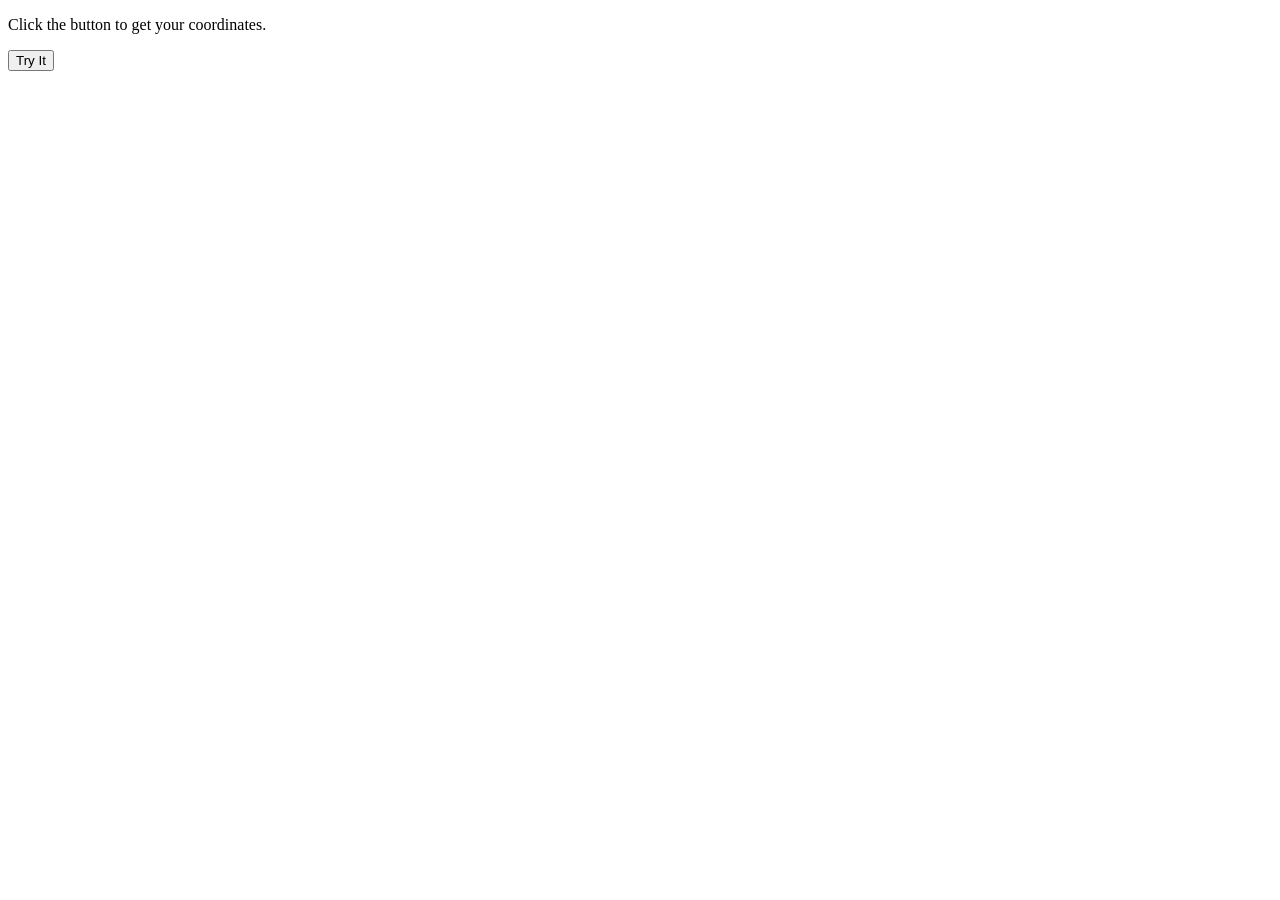
==== StoresLocator/src/main/resources/public/index.html @ 2fa7fc33 "Index page added including javascript logic to show result" ====
<!DOCTYPE html>
<html>
<script type="text/javascript" src="http://code.jquery.com/jquery-1.7.1.min.js"></script>
<body>

<p>Click the button to get your coordinates.</p>

<button onclick="getLocation()">Try It</button>

<p id="demo"></p>

<script>
var x = document.getElementById("demo");

function getLocation() {
    if (navigator.geolocation) {
        navigator.geolocation.getCurrentPosition(showPosition);
        navigator.geolocation.getCurrentPosition(showResult);
    } else {
        x.innerHTML = "Geolocation is not supported by this browser.";
    }
}

function showPosition(position) {
    x.innerHTML = "Latitude: " + position.coords.latitude +
    "<br>Longitude: " + position.coords.longitude;
}

function showResult(position)
{
		$.get("./stores/"+position.coords.latitude+"/"+position.coords.longitude, function (resultData) {
		$("body").append("<div>The closest stores to your position are:</div>")
		$("body").append("<br>")
		for (var i = 0; i < resultData.length; i++) {
            $("body").append("<div>Store "+(i+1)+":")
            $("body").append("Distance to store: "+JSON.stringify(resultData[i].distanceToStore)+" meters")
            $("body").append("<br>Store name: "+JSON.stringify(resultData[i].store.addressName))
            $("body").append("<br><br></div>")
		}
		});
}

</script>
<div class="content">
    <div class="data">
    </div>
</div>
</body>
</html>
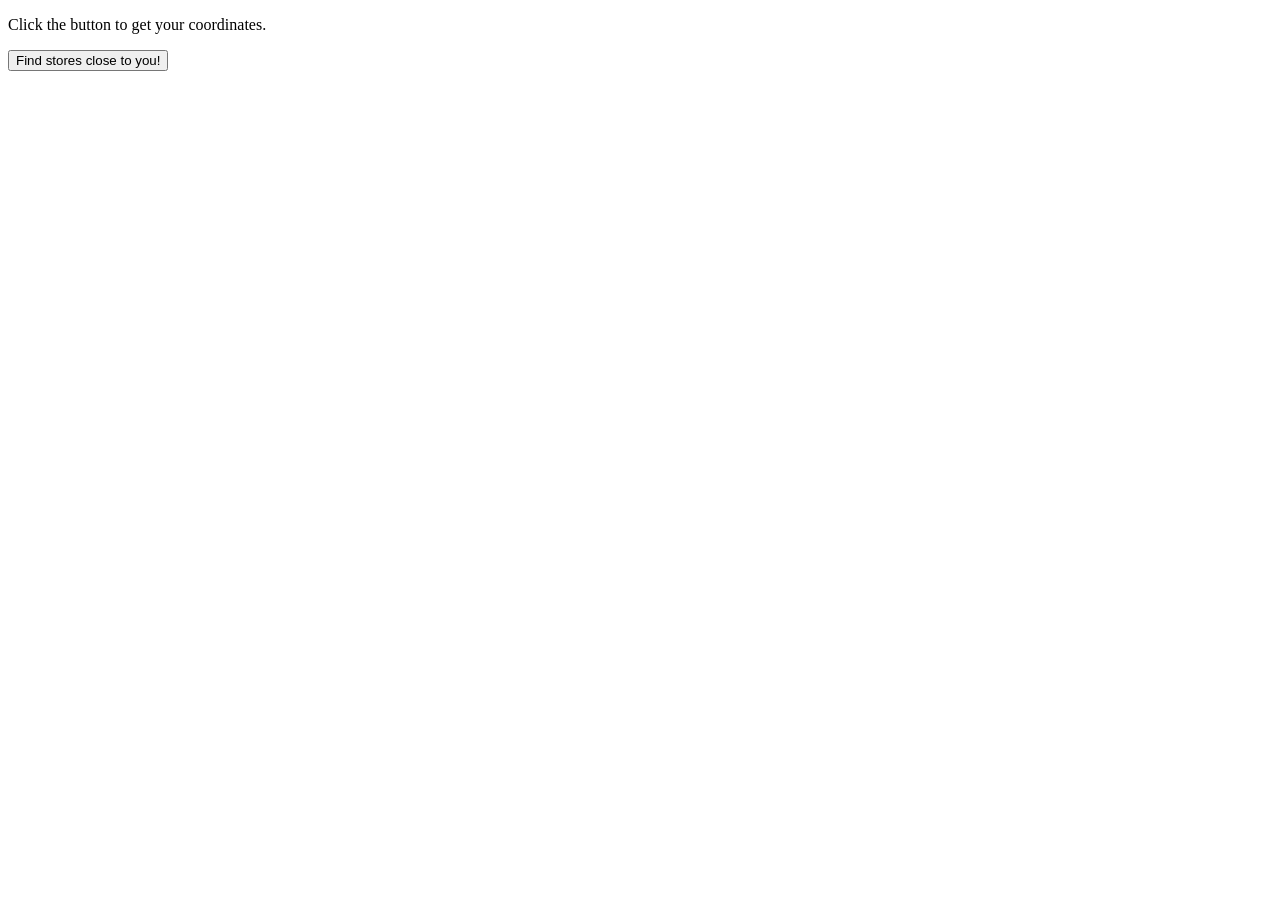
==== commit 6e8a9092: "index page added with javascript functionality to show map with stores and initial position" ====
--- a/StoresLocator/src/main/resources/public/index.html
+++ b/StoresLocator/src/main/resources/public/index.html
@@ -3,18 +3,22 @@
 <script type="text/javascript" src="http://code.jquery.com/jquery-1.7.1.min.js"></script>
 <body>
 
-<p>Click the button to get your coordinates.</p>
+<p id="demo">Click the button to get your coordinates.</p>
 
-<button onclick="getLocation()">Try It</button>
+<button onclick="getLocation()">Find stores close to you!</button><br><br>
 
-<p id="demo"></p>
+<div id="mapholder"></div>
+
+<script src="https://maps.google.com/maps/api/js?key=AIzaSyB7DbK4YiBq8UHWkziKsTplVMuNbtszQ44"></script>
 
 <script>
 var x = document.getElementById("demo");
+var map;
+var bounds = new google.maps.LatLngBounds();
 
 function getLocation() {
     if (navigator.geolocation) {
-        navigator.geolocation.getCurrentPosition(showPosition);
+        navigator.geolocation.getCurrentPosition(showPosition, showError);
         navigator.geolocation.getCurrentPosition(showResult);
     } else {
         x.innerHTML = "Geolocation is not supported by this browser.";
@@ -22,28 +26,75 @@
 }
 
 function showPosition(position) {
-    x.innerHTML = "Latitude: " + position.coords.latitude +
-    "<br>Longitude: " + position.coords.longitude;
+    //x.innerHTML = "Latitude: " + position.coords.latitude +
+    //"<br>Longitude: " + position.coords.longitude;
+
+    var lat = position.coords.latitude;
+    var lon = position.coords.longitude;
+    $("body").append("<br>Latitude: "+lat)
+    $("body").append(" Longitude: "+lon+"<br>")
+    var latlon = new google.maps.LatLng(lat, lon)
+    var mapholder = document.getElementById('mapholder')
+    mapholder.style.height = '250px';
+    mapholder.style.width = '500px';
+
+    var myOptions = {
+    center:latlon,zoom:14,
+    mapTypeId:google.maps.MapTypeId.ROADMAP,
+    mapTypeControl:false,
+    navigationControlOptions:{style:google.maps.NavigationControlStyle.SMALL}
+    }
+
+    map = new google.maps.Map(document.getElementById("mapholder"), myOptions);
+    var marker = new google.maps.Marker({position:latlon,map:map,title:"You are here!"});
+    marker.setIcon('http://maps.google.com/mapfiles/ms/icons/green-dot.png')
+    bounds.extend(marker.position);
+    $("body").append("<br>")
+}
+
+function showError(error) {
+    switch(error.code) {
+        case error.PERMISSION_DENIED:
+            x.innerHTML = "User denied the request for Geolocation."
+            break;
+        case error.POSITION_UNAVAILABLE:
+            x.innerHTML = "Location information is unavailable."
+            break;
+        case error.TIMEOUT:
+            x.innerHTML = "The request to get user location timed out."
+            break;
+        case error.UNKNOWN_ERROR:
+            x.innerHTML = "An unknown error occurred."
+            break;
+    }
 }
 
 function showResult(position)
 {
-		$.get("./stores/"+position.coords.latitude+"/"+position.coords.longitude, function (resultData) {
+        var lat = position.coords.latitude;
+        var lon = position.coords.longitude;
+
+		$.get("./stores/"+lat+"/"+lon, function (resultData) {
+		window.foundStores = resultData;
 		$("body").append("<div>The closest stores to your position are:</div>")
 		$("body").append("<br>")
 		for (var i = 0; i < resultData.length; i++) {
             $("body").append("<div>Store "+(i+1)+":")
-            $("body").append("Distance to store: "+JSON.stringify(resultData[i].distanceToStore)+" meters")
+            var distance = parseFloat(JSON.stringify(resultData[i].distanceToStore))
+            $("body").append("Distance to store: "+ ((distance<1000)?distance+" meters":(distance/1000)+" km"))
             $("body").append("<br>Store name: "+JSON.stringify(resultData[i].store.addressName))
             $("body").append("<br><br></div>")
+
+            latlon = new google.maps.LatLng(resultData[i].store.latitude, resultData[i].store.longitude)
+            //bounds.extend(latlon);
+            marker = new google.maps.Marker({position:latlon,map:map,title:resultData[i].store.addressName});
+            marker.setIcon('http://maps.google.com/mapfiles/ms/icons/blue-dot.png')
+            bounds.extend(marker.position);
+            marker.setMap(map);
+            map.fitBounds(bounds);
 		}
 		});
 }
-
 </script>
-<div class="content">
-    <div class="data">
-    </div>
-</div>
 </body>
 </html>
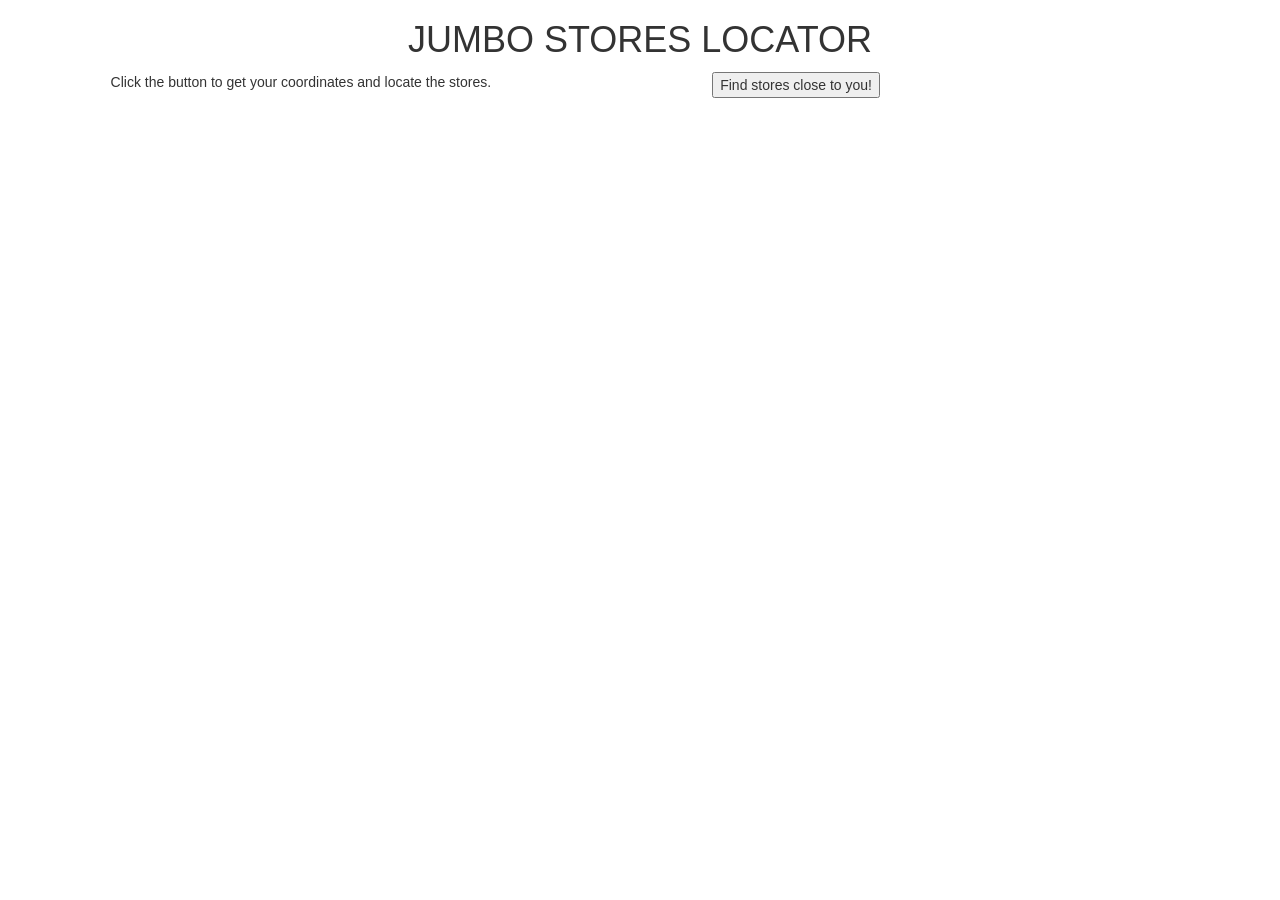
==== commit 6d8a85ac: "styles added to index.html" ====
--- a/StoresLocator/src/main/resources/public/index.html
+++ b/StoresLocator/src/main/resources/public/index.html
@@ -1,100 +1,109 @@
 <!DOCTYPE html>
 <html>
-<script type="text/javascript" src="http://code.jquery.com/jquery-1.7.1.min.js"></script>
+<head>
+    <link href="assets/css/styles.css" rel="stylesheet" type="text/css"/>
+    <link href="assets/bootstrap/dist/css/bootstrap.css" rel="stylesheet" type="text/css"/>
+    <script type="text/javascript" src="http://code.jquery.com/jquery-1.7.1.min.js"></script>
+    <script src="https://maps.google.com/maps/api/js?key=AIzaSyB7DbK4YiBq8UHWkziKsTplVMuNbtszQ44"></script>
+</head>
+
 <body>
+<div class="body-align-application">
+    <div class="title-application">
+        <h1>Jumbo stores locator</h1>
+    </div>
 
-<p id="demo">Click the button to get your coordinates.</p>
+    <div class="row-align-button">
+        <div class="row-align-textofbutton"><p id="demo">Click the button to get your coordinates and locate the stores.</p></div>
+        <div class="row-align-textofbutton"><button onclick="getLocation()">Find stores close to you!</button><br><br></div>
+    </div>
 
-<button onclick="getLocation()">Find stores close to you!</button><br><br>
+    <div id="mapholder"></div>
+    <div id="userposition" class="row-align-button"></div>
+    <div id="resultcontent" class="row-align-result"></div>
+    <script>
+    var x = document.getElementById("demo");
+    var map;
+    var bounds = new google.maps.LatLngBounds();
 
-<div id="mapholder"></div>
-
-<script src="https://maps.google.com/maps/api/js?key=AIzaSyB7DbK4YiBq8UHWkziKsTplVMuNbtszQ44"></script>
-
-<script>
-var x = document.getElementById("demo");
-var map;
-var bounds = new google.maps.LatLngBounds();
-
-function getLocation() {
-    if (navigator.geolocation) {
-        navigator.geolocation.getCurrentPosition(showPosition, showError);
-        navigator.geolocation.getCurrentPosition(showResult);
-    } else {
-        x.innerHTML = "Geolocation is not supported by this browser.";
-    }
-}
-
-function showPosition(position) {
-    //x.innerHTML = "Latitude: " + position.coords.latitude +
-    //"<br>Longitude: " + position.coords.longitude;
-
-    var lat = position.coords.latitude;
-    var lon = position.coords.longitude;
-    $("body").append("<br>Latitude: "+lat)
-    $("body").append(" Longitude: "+lon+"<br>")
-    var latlon = new google.maps.LatLng(lat, lon)
-    var mapholder = document.getElementById('mapholder')
-    mapholder.style.height = '250px';
-    mapholder.style.width = '500px';
-
-    var myOptions = {
-    center:latlon,zoom:14,
-    mapTypeId:google.maps.MapTypeId.ROADMAP,
-    mapTypeControl:false,
-    navigationControlOptions:{style:google.maps.NavigationControlStyle.SMALL}
+    function getLocation() {
+        if (navigator.geolocation) {
+            navigator.geolocation.getCurrentPosition(showPosition, showError);
+            navigator.geolocation.getCurrentPosition(showResult);
+        } else {
+            x.innerHTML = "Geolocation is not supported by this browser.";
+        }
     }
 
-    map = new google.maps.Map(document.getElementById("mapholder"), myOptions);
-    var marker = new google.maps.Marker({position:latlon,map:map,title:"You are here!"});
-    marker.setIcon('http://maps.google.com/mapfiles/ms/icons/green-dot.png')
-    bounds.extend(marker.position);
-    $("body").append("<br>")
-}
+    function showPosition(position) {
+        //x.innerHTML = "Latitude: " + position.coords.latitude +
+        //"<br>Longitude: " + position.coords.longitude;
 
-function showError(error) {
-    switch(error.code) {
-        case error.PERMISSION_DENIED:
-            x.innerHTML = "User denied the request for Geolocation."
-            break;
-        case error.POSITION_UNAVAILABLE:
-            x.innerHTML = "Location information is unavailable."
-            break;
-        case error.TIMEOUT:
-            x.innerHTML = "The request to get user location timed out."
-            break;
-        case error.UNKNOWN_ERROR:
-            x.innerHTML = "An unknown error occurred."
-            break;
-    }
-}
-
-function showResult(position)
-{
         var lat = position.coords.latitude;
         var lon = position.coords.longitude;
+        document.getElementById("userposition").innerHTML="<br>Your position is:" +
+            "<br>Latitude: "+lat + " Longitude: "+lon+"<br>"
+        var latlon = new google.maps.LatLng(lat, lon)
+        var mapholder = document.getElementById('mapholder')
+        mapholder.style.height = '250px';
+        mapholder.style.width = '100%';
 
-		$.get("./stores/"+lat+"/"+lon, function (resultData) {
-		window.foundStores = resultData;
-		$("body").append("<div>The closest stores to your position are:</div>")
-		$("body").append("<br>")
-		for (var i = 0; i < resultData.length; i++) {
-            $("body").append("<div>Store "+(i+1)+":")
-            var distance = parseFloat(JSON.stringify(resultData[i].distanceToStore))
-            $("body").append("Distance to store: "+ ((distance<1000)?distance+" meters":(distance/1000)+" km"))
-            $("body").append("<br>Store name: "+JSON.stringify(resultData[i].store.addressName))
-            $("body").append("<br><br></div>")
+        var myOptions = {
+        center:latlon,zoom:14,
+        mapTypeId:google.maps.MapTypeId.ROADMAP,
+        mapTypeControl:false,
+        navigationControlOptions:{style:google.maps.NavigationControlStyle.SMALL}
+        }
 
-            latlon = new google.maps.LatLng(resultData[i].store.latitude, resultData[i].store.longitude)
-            //bounds.extend(latlon);
-            marker = new google.maps.Marker({position:latlon,map:map,title:resultData[i].store.addressName});
-            marker.setIcon('http://maps.google.com/mapfiles/ms/icons/blue-dot.png')
-            bounds.extend(marker.position);
-            marker.setMap(map);
-            map.fitBounds(bounds);
-		}
-		});
-}
-</script>
+        map = new google.maps.Map(document.getElementById("mapholder"), myOptions);
+        var marker = new google.maps.Marker({position:latlon,map:map,title:"You are here!"});
+        marker.setIcon('http://maps.google.com/mapfiles/ms/icons/green-dot.png')
+        bounds.extend(marker.position);
+        $("body").append("<br>")
+    }
+
+    function showError(error) {
+        switch(error.code) {
+            case error.PERMISSION_DENIED:
+                x.innerHTML = "User denied the request for Geolocation."
+                break;
+            case error.POSITION_UNAVAILABLE:
+                x.innerHTML = "Location information is unavailable."
+                break;
+            case error.TIMEOUT:
+                x.innerHTML = "The request to get user location timed out."
+                break;
+            case error.UNKNOWN_ERROR:
+                x.innerHTML = "An unknown error occurred."
+                break;
+        }
+    }
+
+    function showResult(position)
+    {
+            var lat = position.coords.latitude;
+            var lon = position.coords.longitude;
+
+            $.get("./stores/"+lat+"/"+lon, function (resultData) {
+            $("#resultcontent").append("<div>The closest stores to your position are:</div>")
+            $("#resultcontent").append("<br>")
+            for (var i = 0; i < resultData.length; i++) {
+                $("#resultcontent").append("<div>Store "+(i+1)+":")
+                var distance = parseFloat(JSON.stringify(resultData[i].distanceToStore))
+                $("#resultcontent").append("Distance to store: "+ ((distance<1000)?distance+" meters":(distance/1000)+" km"))
+                $("#resultcontent").append("<br>Store name: "+JSON.stringify(resultData[i].store.addressName))
+                $("#resultcontent").append("<br><br></div>")
+
+                latlon = new google.maps.LatLng(resultData[i].store.latitude, resultData[i].store.longitude)
+                marker = new google.maps.Marker({position:latlon,map:map,title:resultData[i].store.addressName});
+                marker.setIcon('http://maps.google.com/mapfiles/ms/icons/blue-dot.png')
+                bounds.extend(marker.position);
+                marker.setMap(map);
+                map.fitBounds(bounds);
+            }
+            });
+    }
+    </script>
+</div>
 </body>
 </html>
--- a/StoresLocator/src/main/resources/public/assets/css/styles.css
+++ b/StoresLocator/src/main/resources/public/assets/css/styles.css
@@ -0,0 +1,28 @@
+.title-application {
+    margin-top:1%;
+    margin-bottom:1%;
+    text-align: center;
+    text-transform:uppercase;
+}
+
+.body-align-application {
+    margin-left:3%;
+    margin-right:3%;
+}
+
+.row-align-button {
+     width:100%;
+}
+
+.row-align-textofbutton {
+     width:50%;
+     float: left;
+     display: inline;
+     padding-left: 6%;
+     padding-right: 2%;
+}
+
+.row-align-result {
+     width:100%;
+     margin-top: 2%
+}
